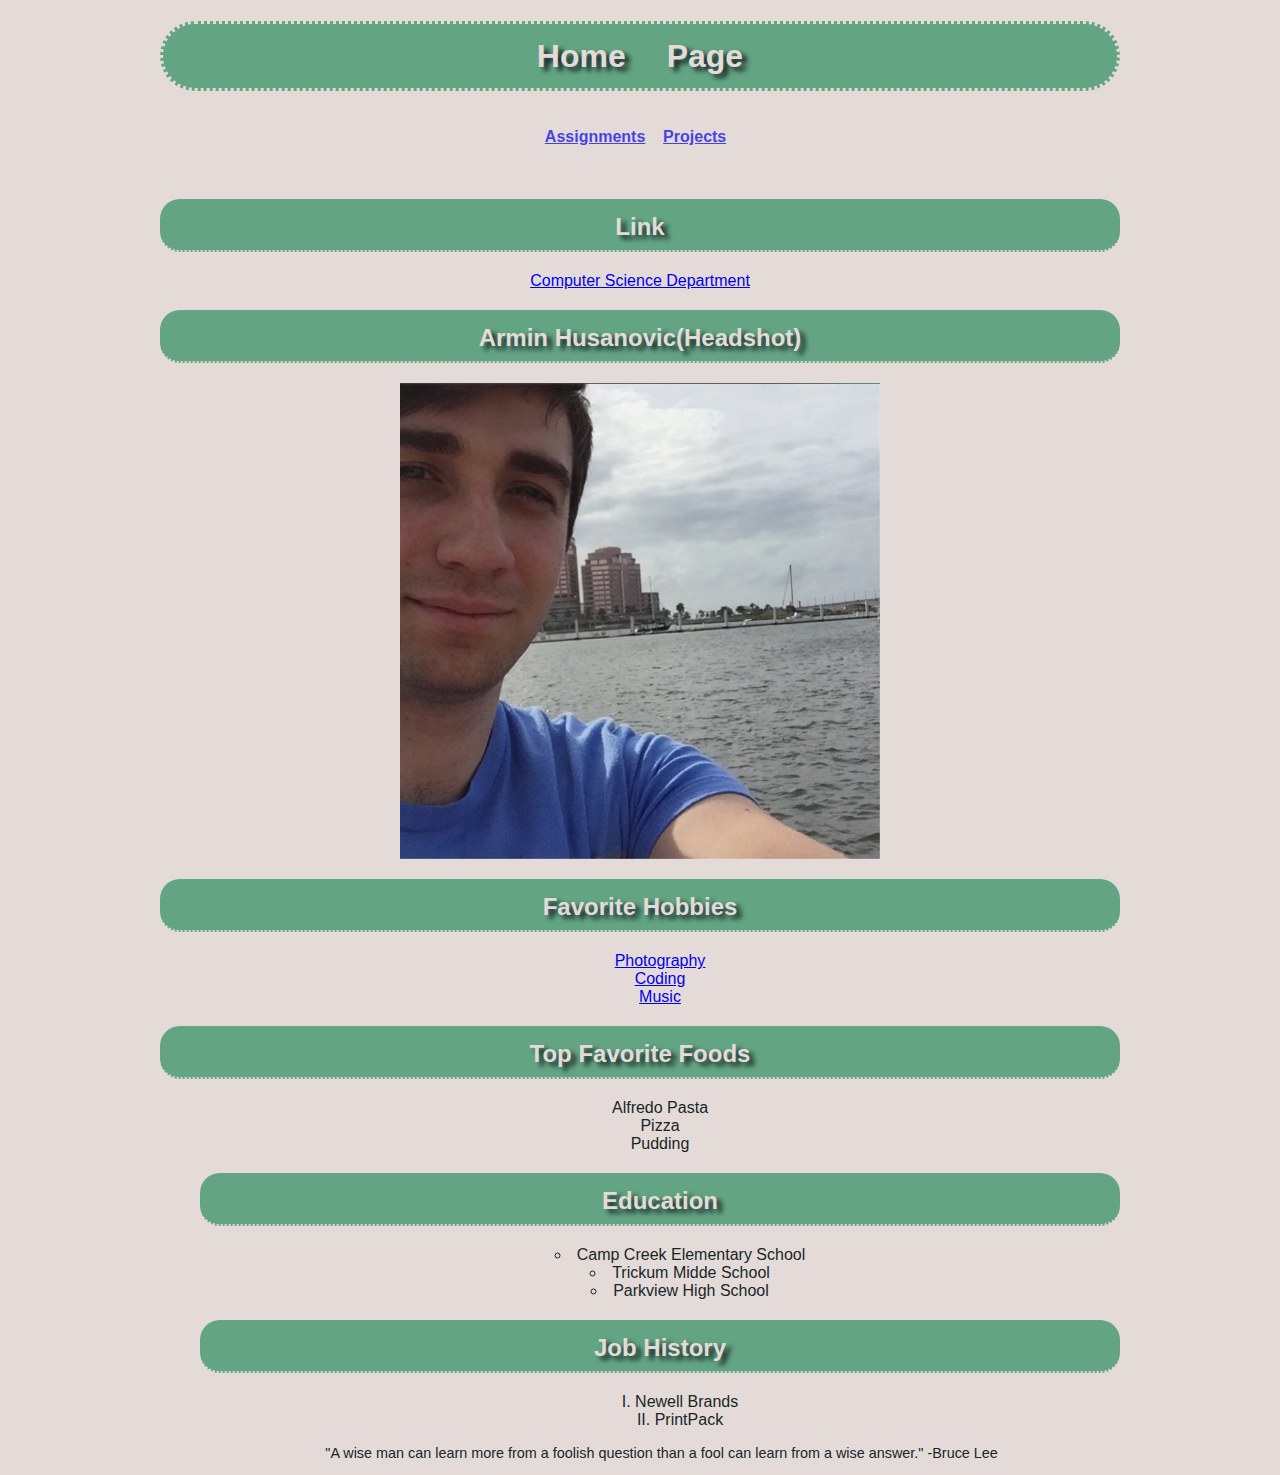
==== index.html @ 7efa7a2f "init" ====
<!DOCTYPE html>
<html lang="en">

<head>
    <meta charset="UTF-8">
    <meta name="viewport" content="width=device-width, initial-scale=1.0">
    <title>Armin</title>
    <link href="index.css" rel="stylesheet">
</head>

<body>
    <div>
        <header>
            <h1>Home Page</h1>
        </header>
        <nav>
            <a href="assignments.html">Assignments</a> &nbsp;&nbsp;
            <a href="project.html">Projects</a>&nbsp;&nbsp;
        </nav>
        <br>
        <main id="twix">
            <h2>Link</h2>
            <a href="http://www.cs.gsu.edu/">Computer Science Department</a>
        </main>
        <h2>Armin Husanovic(Headshot)</h2>
        <img id="pic" src="./myprettypic.png" alt="Armin Husanovic"/>
        <h2>Favorite Hobbies</h2>
        <ul>
            <a href="https://photographylife.com/">
                <li>Photography</li>
            </a>
            <a href="https://www.freecodecamp.org/">
                <li>Coding</li>
            </a>
            <a href="https://www.youtube.com/watch?v=5qap5aO4i9A">
                <li>Music</li>
            </a>
        </ul>
        <h2>Top Favorite Foods</h2>
        <ol>
            <li>Alfredo Pasta</li>
            <li>Pizza</li>
            <li>Pudding</li>
        </ol>
    </div>
    <div>
        <ol>
            <li>
                <h2>Education</h2>
                <ul id="kit">
                    <li>Camp Creek Elementary School</li>
                    <li>Trickum Midde School</li>
                    <li>Parkview High School</li>
                </ul>
            </li>
        </ol>
        <ul>
            <li>
                <h2>Job History</h2>
                <ol id="kat">
                    <li>Newell Brands</li>
                    <li>PrintPack</li>
                </ol>
            </li>
            </ol>
    </div>
    <div>
        <p>"A wise man can learn more from a foolish question than a fool can learn from a wise answer." -Bruce Lee</p>
    </div>
</body>

</html>
<!--Need to put a headshot picture 
    add a background image link in css-->
---- index.css ----
* {
  font-family: sans-serif;
}

body {
  background-color: #e4dbd9;
  color: #182628;
  background-image: url();
  background-repeat: repeat-x;
}
h1 {
  background-color: #63a583;
  color: #e4dbd9;
  text-align: center;
  line-height: 200%;
  word-spacing: 1em;
  text-shadow: 5px 4px 5px #111b1e;
  border-width: 3px;
  border-style: dotted;
  border-color: #e4dbd9;
  border-radius: 50px;
  background-image: url();
  background-size: contain;
  background-repeat: no-repeat;
  background-position: left;
}
h2 {
  background-color: #63a583;
  color: #e4dbd9;
  text-align: center;
  line-height: 150%;
  text-shadow: 5px 4px 5px #111b1e;
  border-bottom: 2px dotted #e4dbd9;
  padding-top: 10px;
  padding-bottom: 5px;
  border-top-left-radius: 20px;
  border-bottom-right-radius: 20px;
  border-bottom-left-radius: 20px;
  border-top-right-radius: 20px;
  background-image: linear-gradient(to bottom, #63a583);
}
P {
  font-size: 0.9em;
  text-indent: 3em;
  text-align: center;
}
footer {
  font-size: 0.9em;
  font-style: italic;
  color: #2f4c58;
  text-align: center;
}
nav {
  text-align: center;
  font-weight: bold;
  padding: 15px;
  background-image: radial-gradient(#e4dbd9);
  border-radius: 50px;
  opacity: 0.7;
}
ol {
  text-align: center;
  list-style: none;
}
ul {
  text-align: center;
  list-style-type: none;
}
div {
  width: 960px;
  margin-left: auto;
  margin-right: auto;
  background-size: 100px, 100px;
}
#twix {
  text-align: center;
}
#kit {
  list-style-type: circle;
  list-style-position: inside;
}
#kat {
  list-style-type: upper-roman;
  list-style-position: inside;
}

#pic {
  height: 50%;
  width: 50%;
  display: block;
  margin-left: auto;
  margin-right: auto;
}
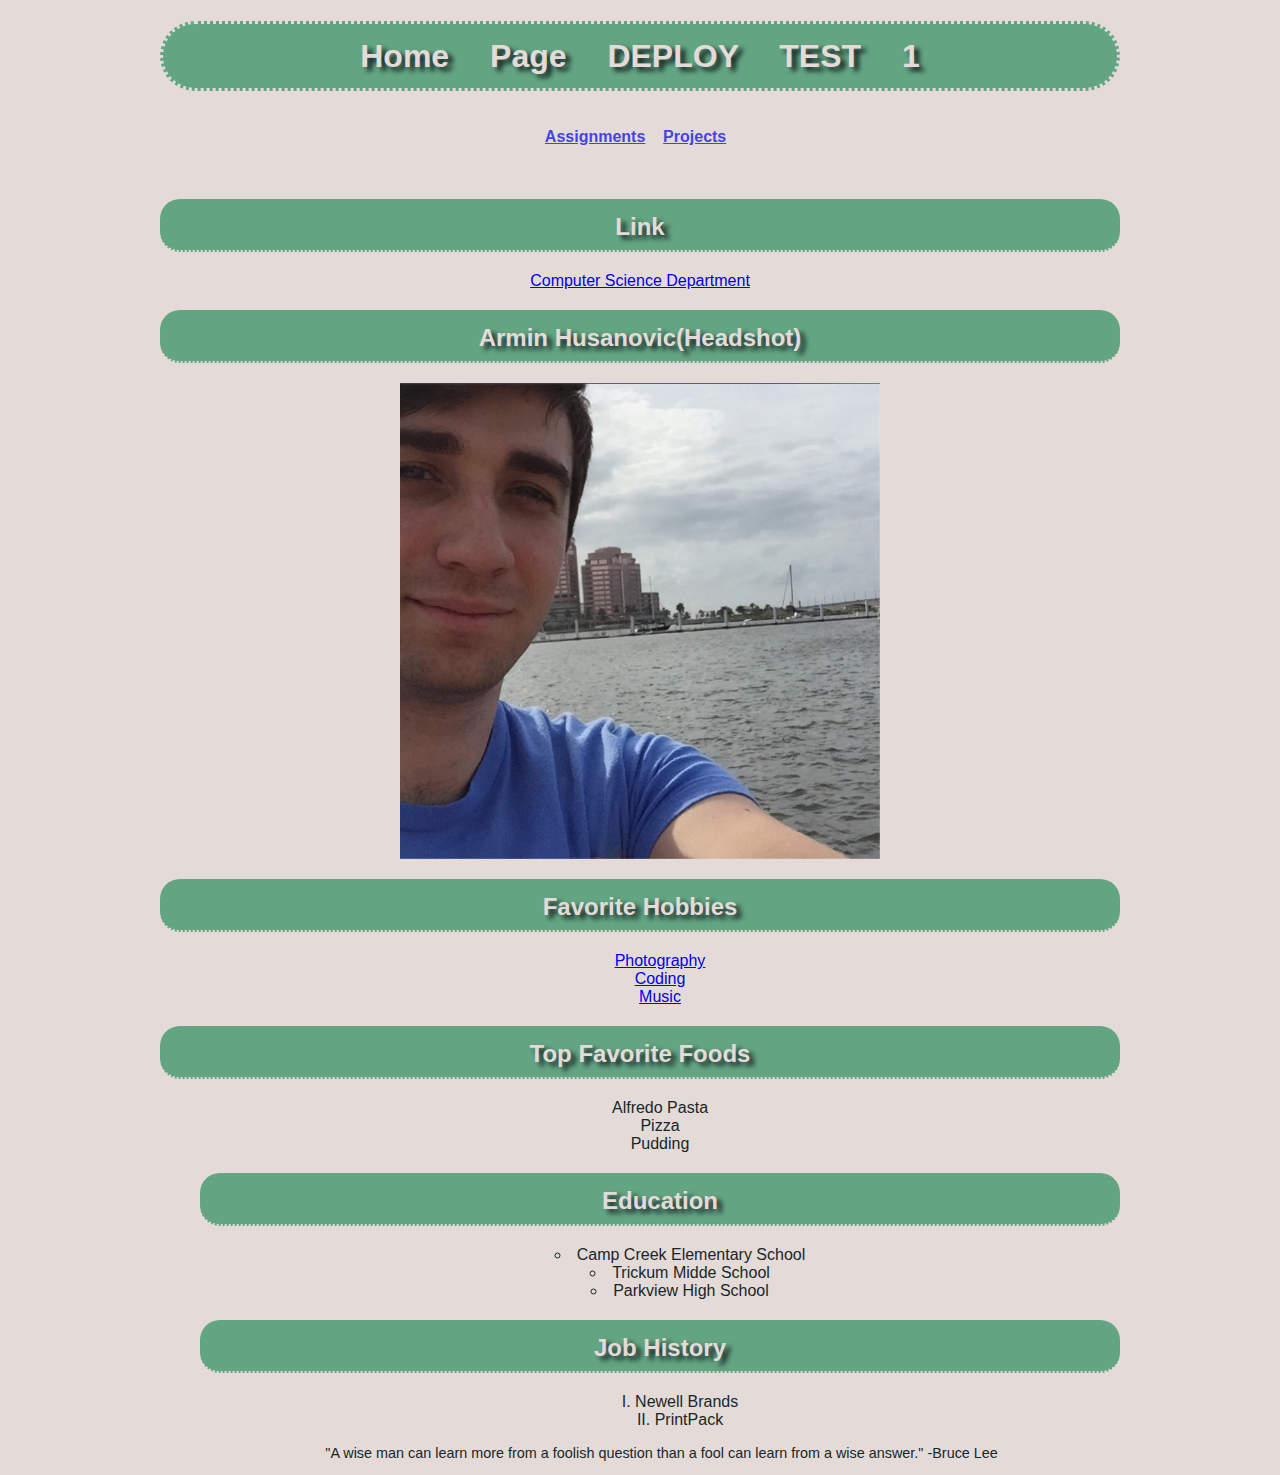
==== commit 9fcf93bd: "test 1" ====
--- a/index.html
+++ b/index.html
@@ -11,7 +11,7 @@
 <body>
     <div>
         <header>
-            <h1>Home Page</h1>
+            <h1>Home Page DEPLOY TEST 1</h1>
         </header>
         <nav>
             <a href="assignments.html">Assignments</a> &nbsp;&nbsp;
